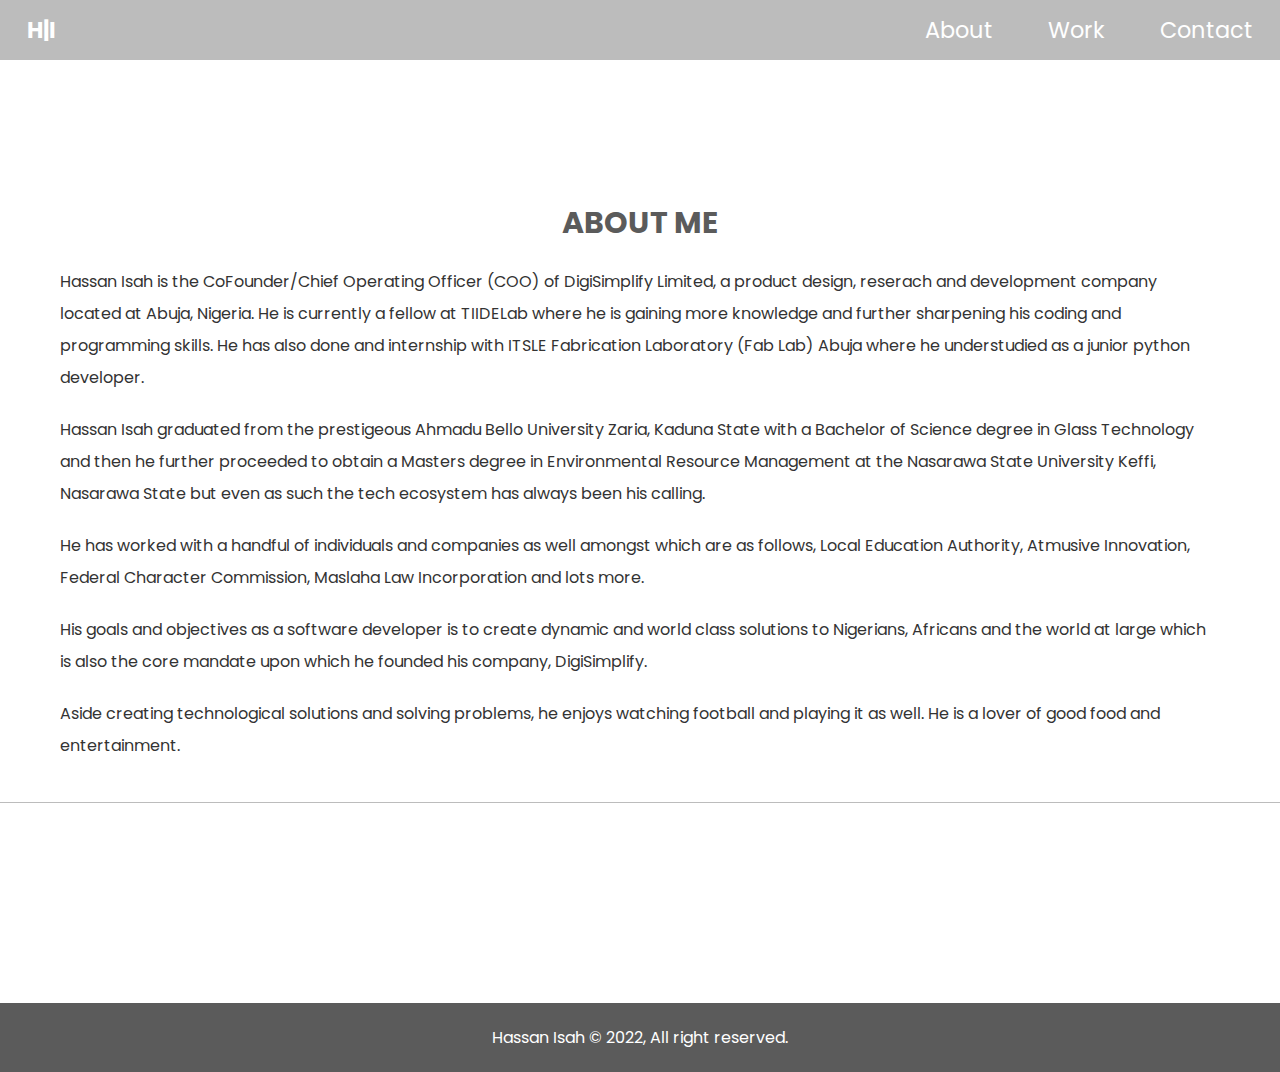
==== about.html @ 524af7ec "Updated my portfolio website and made it abit responsive" ====
<!DOCTYPE html>
<html lang="en">
<head>
    <meta charset="UTF-8">
    <meta http-equiv="X-UA-Compatible" content="IE=edge">
    <meta name="viewport" content="width=device-width, initial-scale=1.0">
    <meta name="description" content="Welcome to my portfolio website">
    <meta name="keyword" content="portfolio, frontend, developer, javascript, react.js">
    <link rel="stylesheet" href="css/style.css">
    <title>About Me</title>
</head>
<body>
    <header>
        <nav id="nav-bar">
            
            
            <ul>
                <li><a id="logo" href="index.html">
                    <strong class="home-link">H|I</strong>
                </a></li>
                <li class="push-right" class="nav-links"><a href="about.html">About</a></li>
                <li><a href="work.html"class="nav-links">Work</a></li>
                <li><a href="contact.html" class="nav-links">Contact</a></li>
            </ul>
        </nav>
    </header>
    
    <!-- ABOUT SECTION -->

    <main>
        <section class="about-me section" id="about">
            <h2>About me</h2>
            <p class="about-brief">
                Hassan Isah is the CoFounder/Chief Operating Officer (COO) of DigiSimplify Limited, a product design,
                reserach and development company located at Abuja, Nigeria. He is currently a fellow at TIIDELab where 
                he is gaining more knowledge and further sharpening his coding and programming skills. He has also done
                and internship with ITSLE Fabrication Laboratory (Fab Lab) Abuja where he understudied as a junior python 
                developer.</p>
            <p class="about-brief">
                Hassan Isah graduated from the prestigeous Ahmadu Bello University Zaria, Kaduna State with a Bachelor of 
                Science degree in Glass Technology and then he further proceeded to obtain a Masters degree in Environmental
                Resource Management at the Nasarawa State University Keffi, Nasarawa State but even as such the tech ecosystem has 
                always been his calling.
            </p>
            <p class="about-brief">
                He has worked with a handful of individuals and companies as well amongst which are as follows,
                Local Education Authority, Atmusive Innovation, Federal Character Commission, Maslaha Law Incorporation
                and lots more.
            
            </p>
            <p class="about-brief">
                His goals and objectives as a software developer is to create dynamic and world class solutions to Nigerians,
                Africans and the world at large which is also the core mandate upon which he founded his company, DigiSimplify.
            </p>
            <p class="about-brief">
                Aside creating technological solutions and solving problems, he enjoys watching football and playing it as well.
                He is a lover of good food and entertainment.
        </section>
    </main>

    <footer id="main-footer">
        <p>
            Hassan Isah &copy; 2022, All right reserved.
        </p>
    </footer>
    
    
</body>
</html>
---- css/style.css ----
@import url('https://fonts.googleapis.com/css2?family=Poppins:ital,wght@0,100;0,200;0,300;0,400;0,500;0,600;0,700;0,800;0,900;1,100;1,200;1,300;1,400;1,500;1,600;1,700;1,800;1,900&display=swap');


/* Reseting Browser */
* {
    padding: 0;
    margin: 0;
    box-sizing: border-box;
    font-family: "Poppins", sans-serif;
}

/* Universal Styling */
html, body {
    max-width: 1920px;
    scroll-behavior: smooth;
}

a {
    text-decoration: none;
}

li {
    list-style: none;
}

/* Header section */
header {
    /* border-bottom: #bcbcbc solid 1px; */
    background-color: #bcbcbc;
    padding: 0.8rem 1.4rem;
    position: sticky;
    top: 0;
    z-index: 2;
}


#nav-bar ul {
    display: flex;
    gap: 2.8rem;
   
    
}

#nav-bar ul li a {
    color: #fff;
    font-size: 1.4rem;
    padding: 5px;
    
}

#nav-bar ul li a:hover {
    background-color: #5b5b5b;
    font-size: 1.2rem;
    border-radius: 10px;
    
}

.push-right {
    margin-left: auto;
}

#nav-bar ul #logo {
    font-size: 1.4rem;
    border-radius: 50%;
    padding: 5px;
}

/* Hero Section */

.hero-container {
    background-image: url(../img/hero-background.JPG);
    background-size: cover;
    background-position: 10%;
    height: 80vh;
    position: relative;
    display: flex;
    flex-direction: column;
    align-items: center;
    padding-top: 20vh;

}

.hero-container, .hero-media-container, .hero-btns-container, img, h2, p {
    z-index: 1;
}

.header-overlay {
    background-color: rgba( 0, 0, 0, 0.3);
    position: absolute;
    top: 0;
    height: 80vh;
    width: 100%;
}

.profile-image {
    width: 100px;
    height: 100px;
    border-radius: 50%;
    margin-bottom: 10px;
}

.full-name {
    color: #fff;
    font-size: 2.5rem;
    text-transform: uppercase;
    margin: 10px, 0;
    letter-spacing: 1px;
}

.brief {
    color: #fff;
    font-size: 1.7rem;
    font-weight: bold;
    margin-bottom: 10px;
}

/* Icons */

.hero-media-container svg {
    width: 30px;
    height: 30px;
    fill: #fff;
    border: 1px solid #fff;
    border-radius: 20%;
    padding: 4px;
    margin: 10px;
    transition: 0.5s;
}

.btn {
    background-color: #5b5b5b;
    color: #fff;
    font-size: 12px;
    font-weight: bold;
    text-decoration: none;
    padding: 10px 14px;
    border-radius: 24px;
    border: none;
    margin: 10px;
    letter-spacing: 1px;
    cursor: pointer;
    transition: 0.5s;
}

.btn:hover {
    opacity: 0.8;
}

.download-btn {
    background-color: #fff;
    color: #5b5b5b;
}

.download-btn:hover {
    opacity: 0.8;
    background-color: #333;
    color: #fff;

}

/* Main Body Content */

main {
    margin-top: 100px;
}

.section {
    padding: 40px;
}

.section h2{
    font-size: 30px;
    font-weight: bold;
    color: #5b5b5b;
    margin-bottom: 10px 0;
    text-transform: uppercase;
    text-align: center;
}


.about-me {
    margin: 0 auto; 
    border-bottom: #bcbcbc 1px solid;

}

.read-more {
   text-align: center;
}

.about-brief {
    padding: 0 20px;
    margin-top: 20px;
    line-height: 2;
    color: #333;
}

/* Working */

.place-of-work-section {
    margin: 40px 0;
    background-color: #fff;
    min-height: 300px;
    display: flex;
    flex-direction: column;
    justify-content: center;
    align-items: center;
    border-bottom: #bcbcbc solid 1px;
}

.place-of-work-section h2 {
    color: #333;
}

.place-of-work-container {
    text-align: center;
    margin: 40px 0;
}

.place-of-work-pill {
    border: #bcbcbc solid 1px;
    background-color: white;
    color: #333;
    box-shadow: 0px, 10px, 20px, 5px rgba( 0, 0, 0, 0.5);
    padding: 10px;
    margin: 4px;
    border-radius: 26px;
    font-size: 20px;
    transition: 1.5;
}

.place-of-work-pill:hover {
    opacity: 0.5;
    font-size: 24px;
    margin: 10px;
}

/* Projects */

.project-section {
    border-bottom: #bcbcbc solid 1px;
    padding-bottom: 200px;
}

.project-card-container {
    display: flex;
    justify-content: center;
    align-items: center;
    gap: 100px;
    margin-top: 2rem;


}

.project-card {
    padding: 10px;
    box-shadow: 0 4px 0 8px 0 rgba( 0, 0, 0, 0.2);
    transition: 0.3s;
    border-radius: 5px;
    border: 1px solid #bcbcbc;
}

.project-card img {
    height: 200px;
}

.card-content {
    width: 300px;
    padding: 2px 16px;
}

.project-title {
    color: #333;
    margin-bottom: 10px;
    font-size: 17px;
}

.project-brief {
    font-size: 14px;
}

.project-links{
    display: flex;
    justify-content: center;
    align-items: center;
    margin: 10px;
    gap: 10px;
}

.project-links svg{
    width: 20px;
    height: 20px;
    fill: #333;
}

/* STACK SECTION */

.stack-section {
    padding-top: 100px;
}

.stack-group {
    display: flex;
    justify-content: center;
    align-items: center;
    margin-top: 10px;
    gap: 10px;
}

/* chrome */
.stack-progress::-webkit-progress-bar{
    background-color: #eee;
    border-radius: 100px;
}

.stack-progress::-webkit-progress-value{
    background-color: #333;
    border-radius: 100px;
}

/* firefox */

.stack-progress::-moz-progress-bar{
    background-color: #eee;
    border-radius: 100px;
}

/* IE10 */
.stack-progress{
    color: #333;
    border-radius: 100px;
}

.stack-progress-container  label{
    display: block;
}

/* SERVICE SECTION */

.service-section{
    margin: 40px 0;
    min-height: 300px;
    background-color: #fff;
}

.service-section h2{
    color: #333;
    margin-bottom: 40px;
}

.service-card-container {
    display: flex;
    justify-content: center;
    align-items: center;
    gap: 100px;
}

.service-card{
    background-color: white;
    box-shadow: 0 4px 8px 0 rgba( 0, 0, 0, 0.2);
    transition: 00.3s;
    border-radius: 5px;
    padding: 20px;
    display: flex;
    justify-content: center;
    flex-direction: column;
    align-items: center;
}

.service-card:hover{
    box-shadow: 0 8px 0 rgba( 255, 255, 255, 0.4);
    background-color: white;
}

.service-card svg{
    width: 30px;
    height: 30px;
    color: black;
    margin-bottom: 18px;
}

.service-card-content{
    text-align: center;
    padding: 2px 16px;
    width: 300px;
}

.service-title{
    color: #333;
    margin-bottom: 10px;
    font-size: 17px;
}

.service-brief{
    font-size: 14px;
    color: black;
}

/* WORK WITH ME FORM SECTION */
.form-section form {
    display: flex;
    flex-direction: column;
    justify-content: center;
    align-items: center;
    margin-top: 40px;
}

.form-group label {
    display: block;
    margin-bottom: 10px;
}

.form-group input {
    border: 1px solid #333;
    border-radius: 5px;
    padding: 10px;
    width: 400px;
    margin-bottom: 30px;
    font-size: 14px;

}

.form-group textarea {
    border: 1px solid #333;
    border-radius: 5px;
    padding: 10px;
    width: 400px;
    height: 350px;
    resize: none;
    margin-bottom: 10px;
}

/* SOCIAL MEDIA */
.social-account-container {
    display: flex;
    justify-content: center;
    align-items: center;
    gap: 40px;
    margin-top: 40px;
    margin-bottom: 100px;
}

.social-account-container  svg {
    width: 30px;
    height: 30px;
    color: #333;
}

.social-account-container  svg:hover {
    color: #333;
    cursor: pointer;
    position: relative;
    bottom: 10px;
}

#main-footer {
    background-color: #5b5b5b;
    display: flex;
    justify-content: center;
    padding: 1.4rem;
    color: #fff;
    margin-top: 200px;
}

/* Mobile styling */
@media screen and (max-width: 920px) {
    
    /* Mobile Navigation Bar */

    html, body {
       overflow: none;
    }
    
    #nav-bar ul {
        display: block;
        text-align: center;
        /* gap: 2.8rem; */
       
        
    }

    #nav-bar ul li {
        
        border-top: #eee solid 1px;
    }

    #nav-bar ul li a {
        font-size: 1rem;
        /* border-top: #eee solid 1px; */
    }

    #nav-bar ul li a:hover {
        background-color: #5b5b5b;
        font-size: 0.5rem;
        border-radius: 2px;
        
    }

    #nav-bar ul #logo {
        font-size: 1rem;
        border-radius: 50%;
        padding: 2px;
    }

    /* Mobile Hero Section */

    .hero-container {
        padding-top: 10vh;
    
    }

    .full-name {
        font-size: 2rem;
    }
    
    .brief{
        font-size: 1rem;
        margin-bottom: 50px;
    }

    /* Place of work */

    .place-of-work-pill {
        display: block;
        margin: 10px 0;
        border-radius: 20px;
        font-size: 18px;
    }
    
    .place-of-work-pill:hover {
        font-size: 20px;
    }

  
    
    .service-card-container {
        display: block;
    }

    .service-card {
        margin-top: 20px;
    }

    /* Projects */

    .project-card-container {
        display: block;
        /* padding: auto; */

    }

    .project-card {
        margin: 20px auto;
        width: 80%;

    }

    .project-card img {
        width: 100%;
    }
    
    .card-content {
        width: 100%;
    
    }
    
    /* Stack */

    .stack-group {
        display: block;
        
    }

    /* Form section */

    .form-group input {
        width: 300px;
    
    }
    
    .form-group textarea {
        width: 300px;
    }
    

}
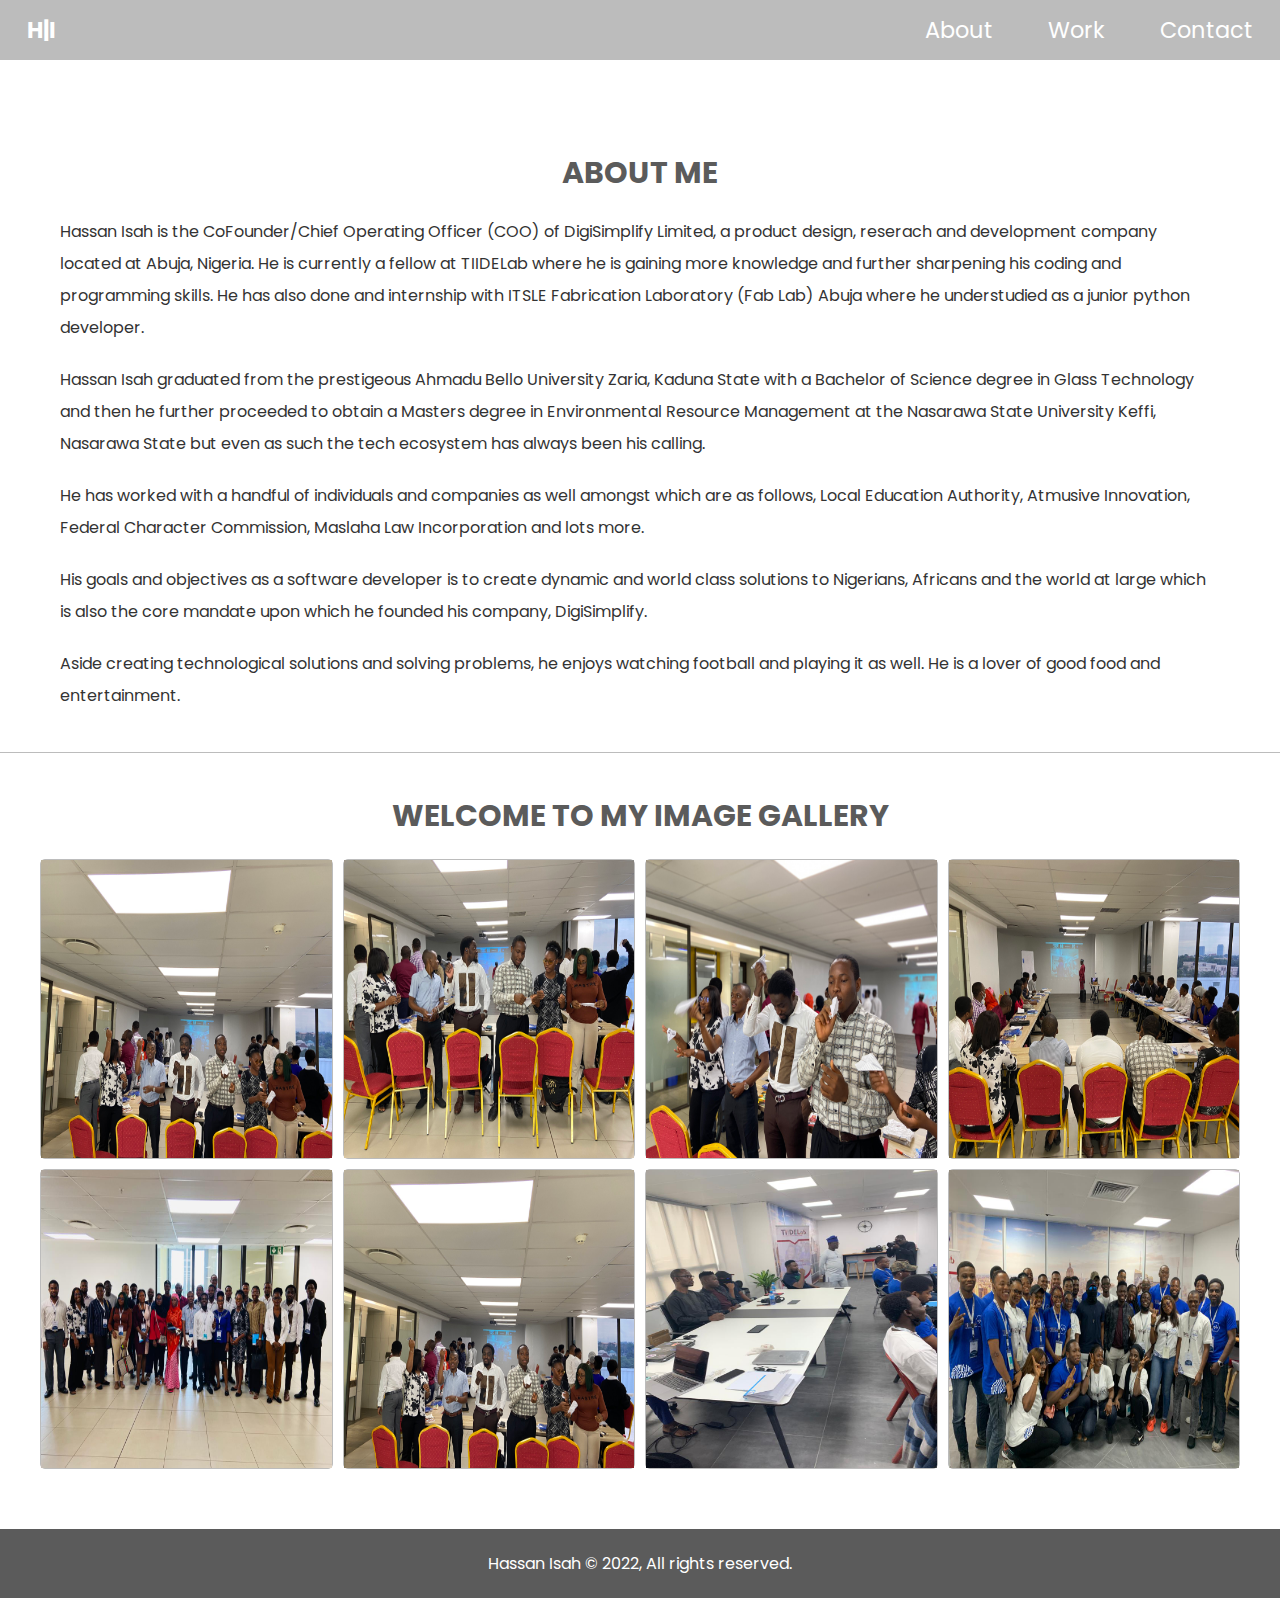
==== commit 5c0cbcf7: "Added images on the gallery section and also added a favicon icon" ====
--- a/about.html
+++ b/about.html
@@ -7,6 +7,7 @@
     <meta name="description" content="Welcome to my portfolio website">
     <meta name="keyword" content="portfolio, frontend, developer, javascript, react.js">
     <link rel="stylesheet" href="css/style.css">
+    <link rel="shortcut icon" type="image/x-icon" href="favicon.ico">
     <title>About Me</title>
 </head>
 <body>
@@ -56,11 +57,43 @@
                 Aside creating technological solutions and solving problems, he enjoys watching football and playing it as well.
                 He is a lover of good food and entertainment.
         </section>
+        <section class="image-section section">
+            <h2>Welcome to my Image Gallery</h2>
+            <div class="image-container">
+                
+                <div class="img-card">
+                    <img src="img/img1.jpg" alt="">
+                </div>
+                <div class="img-card">
+                    <img src="img/img2.jpg" alt="">
+                </div>
+                <div class="img-card">
+                    <img src="img/img3.jpg" alt="">
+                </div>
+                <div class="img-card">
+                    <img src="img/img4.jpg" alt="">
+                </div>
+                <div class="img-card">
+                    <img src="img/img5.jpg" alt="">
+                </div>
+                <div class="img-card">
+                    <img src="img/img6.jpg" alt="">
+                </div>
+                <div class="img-card">
+                    <img src="img/img7.jpg" alt="">
+                </div>
+                <div class="img-card">
+                    <img src="img/img8.jpg" alt="">
+                </div>
+               
+            </div>
+
+        </section>
     </main>
 
     <footer id="main-footer">
         <p>
-            Hassan Isah &copy; 2022, All right reserved.
+            Hassan Isah &copy; 2022, All rights reserved.
         </p>
     </footer>
     
--- a/css/style.css
+++ b/css/style.css
@@ -25,7 +25,6 @@
 
 /* Header section */
 header {
-    /* border-bottom: #bcbcbc solid 1px; */
     background-color: #bcbcbc;
     padding: 0.8rem 1.4rem;
     position: sticky;
@@ -71,7 +70,7 @@
     background-image: url(../img/hero-background.JPG);
     background-size: cover;
     background-position: 10%;
-    height: 80vh;
+    height: 100vh;
     position: relative;
     display: flex;
     flex-direction: column;
@@ -88,7 +87,7 @@
     background-color: rgba( 0, 0, 0, 0.3);
     position: absolute;
     top: 0;
-    height: 80vh;
+    height: 100vh;
     width: 100%;
 }
 
@@ -161,7 +160,7 @@
 /* Main Body Content */
 
 main {
-    margin-top: 100px;
+    margin-top: 50px;
 }
 
 .section {
@@ -194,6 +193,30 @@
     line-height: 2;
     color: #333;
 }
+
+/* .image-section {
+    background: #eee;
+} */
+
+.image-container {
+    display: grid;
+    grid-template-columns: 1fr 1fr 1fr 1fr;
+    gap: 10px;
+    margin-top: 20px;
+}
+
+.image-section .image-container .img-card {
+    border: #bcbcbc solid 1px;
+    border-radius: 5px;
+    height: 300px;
+}
+
+.image-section .image-container .img-card img {
+    width: 100%;
+    height: 100%;
+}
+
+
 
 /* Working */
 
@@ -459,7 +482,7 @@
     justify-content: center;
     padding: 1.4rem;
     color: #fff;
-    margin-top: 200px;
+    margin-top: 20px;
 }
 
 /* Mobile styling */
@@ -474,7 +497,7 @@
     #nav-bar ul {
         display: block;
         text-align: center;
-        /* gap: 2.8rem; */
+    
        
         
     }
@@ -483,6 +506,8 @@
         
         border-top: #eee solid 1px;
     }
+
+    #nav-bar ul li:first-child { border-top: none;}
 
     #nav-bar ul li a {
         font-size: 1rem;
@@ -518,6 +543,20 @@
         margin-bottom: 50px;
     }
 
+    /* Mobile section Image section */
+
+    .image-container {
+        display: block;
+        
+    }
+
+    .image-section .image-container .img-card {
+        width: 80%;
+        height: 200px;
+        margin: 20px auto;
+    }
+    
+
     /* Place of work */
 
     .place-of-work-pill {
@@ -530,8 +569,6 @@
     .place-of-work-pill:hover {
         font-size: 20px;
     }
-
-  
     
     .service-card-container {
         display: block;
@@ -551,7 +588,7 @@
 
     .project-card {
         margin: 20px auto;
-        width: 80%;
+        width: 98%;
 
     }
 
@@ -568,6 +605,7 @@
 
     .stack-group {
         display: block;
+        text-align: center;
         
     }
 
@@ -581,6 +619,16 @@
     .form-group textarea {
         width: 300px;
     }
-    
-
-}
+
+    #main-footer p {
+        font-size: 0.6rem;
+    }
+    
+
+}
+
+@media screen and (max-width: 740px) {
+    .brief { margin-bottom: 5px;}
+    
+    
+}
